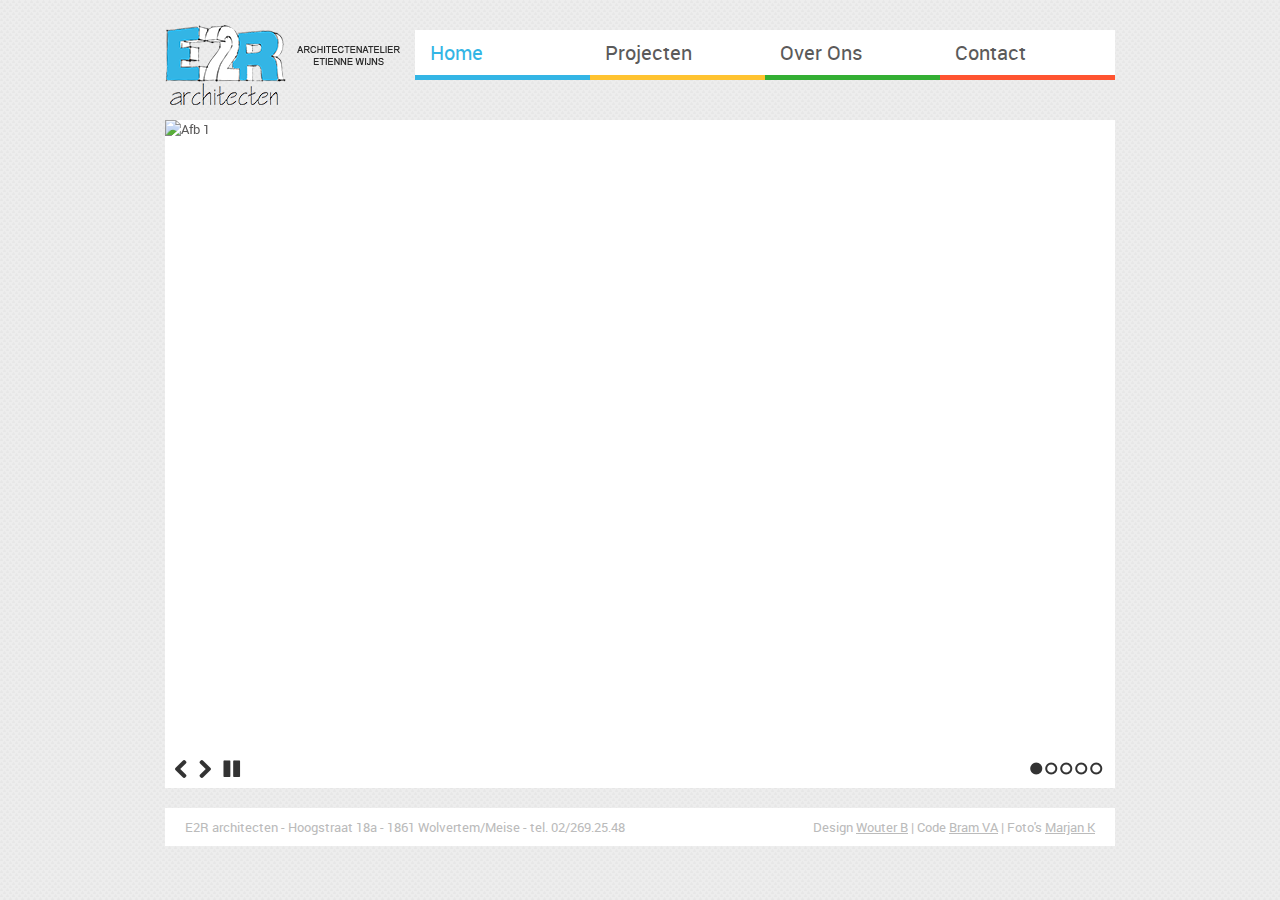
==== index.html @ 8ad53e45 "jQuery https instead of protocol relative" ====
<!doctype html>
<html lang="en">
<head>
	<meta charset="UTF-8">
	<meta name="viewport" content="width=device-width, initial-scale=1.0, maximum-scale=1.0, user-scalable=0" />
	<meta name="description" content="Welkom bij E2R architecten. Deze website is tot stand gekomen uit de samenwerking tussen Architectenatelier Etienne Wijns en E2R-architecten bvba">
	<title>E2R-architecten</title>
	<link rel="stylesheet" type="text/css" href="data/style-main.css" />
	<link rel="shortcut icon" href="data/img-icon.ico" />
	<!--[if lt IE 9]><script src="data/js-html5shiv.js"></script><![endif]-->
</head>
<body>
	<header class="cf">
		<h1><a href="index.html">E2R-architecten</a></h1>
		<nav>
		<ul>
			<li class="ho hoa"><a href="index.html">Home</a></li>
			<li class="pr">
				<a href="projecten.php">Projecten</a>
		        <ul>
		            <li><a href="projecten.php#een">Eengezinswoningen</a></li>
		            <li><a href="projecten.php#meer">Meergezinswoningen</a></li>
		            <li><a href="projecten.php#nietres">Niet-residentiële gebouwen</a></li>
		        </ul>
			</li>
			<li class="ov"><a href="overons.html">Over Ons</a></li>
			<li class="co"><a href="contact.php">Contact</a></li>
		</ul>
		</nav>
	</header>

	<div class="container">
		<div id="slides">
			<img src="images/home/1.jpg" width="950" height="630" alt="Afb 1" />
			<img src="images/home/2.jpg" width="950" height="630" alt="Afb 2" />
			<img src="images/home/3.jpg" width="950" height="630" alt="Afb 3" />
			<img src="images/home/4.jpg" width="950" height="630" alt="Afb 4" />
			<img src="images/home/5.jpg" width="950" height="630" alt="Afb 5" />
		</div>
	</div>

	<footer class="cf">
		<p class="al">E2R architecten - Hoogstraat 18a - 1861 Wolvertem/Meise - tel. 02/269.25.48</p>
		<p class="ar">Design <a href="mailto:buggenhout.wouter@gmail.com">Wouter B</a> | Code <a href="https://bramvanaken.be">Bram VA</a> | Foto's <a href="mailto:marjan.k.photography@gmail.com">Marjan K</a></p>
	</footer>
	
	<script src="https://ajax.googleapis.com/ajax/libs/jquery/2.1.3/jquery.min.js"></script>
	<script src="data/js-slides.js"></script><script>$(function(){$("#slides").slidesjs({ width: 950, height: 630});});</script>
</body>
</html>
---- data/style-main.css ----
*{margin:0;padding:0}
img{border:0}
.cf:after{content:"";display:block;clear:both}
.cf2:after{display:inline-block}
a:link,a:visited,ul a:link,ul a:visited{color:#5b5a5a}
a:hover,a:active{color:#33b5e5}
@font-face{font-family:'R';src:url('font-R.eot');src:url('font-R.eot?#iefix') format('embedded-opentype'),url('font-R.woff') format('woff'),url('R.ttf') format('truetype');font-weight:normal;font-style:normal}
header{height:120px}
body{position:relative;width:950px;margin:0 auto;background:url(img-bg.gif);font:13px 'R';color:#5b5a5a}
h1 a{position:relative;margin-top:25px;display:block;width:235px;height:80px;text-indent:100%;white-space:nowrap;overflow:hidden;background:url(img-logo.png) no-repeat;float:left}
h2{font-size:17px}
h3{font-size:15px}
div.proj-tekst h3{margin:10px 0;font-size:16px}
article,ul,section{background:#fff;margin-bottom:20px}
section{background:#fff;margin:0 auto;width:910px;padding:20px;margin-bottom:20px}
section.l{float:left;width:425px}
section.r{float:right;width:425px}
section.ls{float:left;width:262px}
section.ls:not(:last-child){margin-right:20px;width:264px}
div.top{position:fixed;bottom:20px;right:20px}
input.button{font-size:16px;width:100px;padding:5px 20px;background:#33b5e5;color:#fff;border:0}
a.bigbutton{display:inline-block;text-decoration:none;text-align:center;font-size:16px;padding:5px 20px;margin:10px 0;background:#33b5e5;color:#fff}
div.adres{width:170px;font-weight:bold}
ol{list-style-type:disc;list-style-position:inside}
ol li:not(:last-child){margin-bottom:5px}
iframe{border:0}
#upload_area{margin:20px 0 0 0}
.fixedheight{min-height:472px}
.column:not(:last-child){padding-bottom:15px}
.textmargin{margin-bottom:25px}
.error{color:#ed1c24}
.al{float:left}
.ar{float:right}
dt,dd{float:left;line-height:16px;margin-bottom:8px}
dl{width:600px}
dt{width:130px}
dd{width:470px}
dl.texteditor{width:900px}
dl.texteditor dd{width:770px}
h4{position:absolute;top:255px;left:0;width:100%}
h4 span{color:white;background:#000;background:rgba(0,0,0,0.8);padding:5px 10px}
h4 span a:link,h4 span a:visited,h4 span a:hover,h4 span a:active{color:white;background:#000;background:rgba(0,0,0,0.8);padding:5px 10px}
h4 span img{display:block}
.proj{width:950px}
.proj-tekst{margin-bottom:20px;width:720px;background:#fff;padding:20px 115px}
.projdetail{margin-bottom:20px}
.image{position:relative;width:465px;padding-bottom:20px}
.image:nth-child(odd){float:left}
.image:nth-child(even){float:right}
.oneimage{position:relative;padding-bottom:20px;width:950px}
.imagebuttons{padding-bottom:0;margin-bottom:20px;background-color:white}
.butedit{width:24px;height:24px;background:url(img-buttons.png) 0 0}
.butremove{width:24px;height:24px;background:url(img-buttons.png) 0 -24px}
.buttons{float:left;margin:7px}
p.thumbnailtext{margin:10px 0 0 60px}
nav{height:45px;width:700px;background:#fff;float:right;margin-top:30px}
nav ul ul{display:none}
nav ul li:hover>ul{display:block}
nav ul{background:#fff;list-style:none;position:relative;display:inline-table}
nav ul:after{content:"";clear:both;display:block}
nav ul li{float:left}
nav ul li:hover a{color:#fff}
nav ul li a{display:block;color:#757575;text-decoration:none;width:160px;padding-left:15px;font-size:20px;line-height:45px}
nav ul ul{background:#5f6975;border-radius:0;padding:0;position:absolute;top:100%;z-index:10}
nav ul ul li{float:none;border-top:1px solid #6b727c;border-bottom:1px solid #575f6a;position:relative}
nav ul ul li a{width:185px;padding-left:15px;font-size:14px;line-height:45px}
nav ul ul li a:hover{background:#4b545f}
nav ul ul ul{position:absolute;left:100%;top:0}
li.ho,li.pr,li.ov,li.co{border-bottom-width:5px;border-bottom-style:solid}
li.ho{border-bottom-color:#33b5e5}
li.pr{border-bottom-color:#ffc330}
li.ov{border-bottom-color:#33af33}
li.co{border-bottom-color:#ff5430}
li.ho:hover a,li.hoa a{color:#33b5e5}
li.pr:hover a,li.pra a{color:#ffc330}
li.ov:hover a,li.ova a{color:#33af33}
li.co:hover a,li.coa a{color:#ff5430}
footer{background:#fff;color:#bbb;width:910px;padding:10px 20px;margin-bottom:20px}
footer a:link,footer a:visited{color:#bbb}
footer a:hover,footer a:active{color:#33b5e5}
table{border-collapse:collapse;border:1px solid #292929}
table th{background:#292929;color:#fff;padding:8px}
table tr:hover{background:#f2f5f6;border:1px solid #292929}
table td{padding:8px;border:1px solid #292929}
table td.input{padding:0}
img{display:block}
::-webkit-scrollbar{width:10px;height:0}
::-webkit-scrollbar-track{background:#fff}
::-webkit-scrollbar-thumb{background:#33b5e5}
::selection{background:transparent;color:#33b5e5}
#slides{display:none;width:950px}
#slides .slidesjs-navigation{margin:10px 2px 5px 10px}
a.slidesjs-next,a.slidesjs-previous,a.slidesjs-play,a.slidesjs-stop{background-image:url(img-btns-next-prev.png);background-repeat:no-repeat;display:block;width:12px;height:18px;overflow:hidden;text-indent:100%;float:left;margin-right:5px}
a.slidesjs-next{margin-right:10px;background-position:-12px 0}
a:hover.slidesjs-next{background-position:-12px -18px}
a.slidesjs-previous{background-position:0 0}
a:hover.slidesjs-previous{background-position:0 -18px}
a.slidesjs-play{width:15px;background-position:-25px 0}
a:hover.slidesjs-play{background-position:-25px -18px}
a.slidesjs-stop{width:18px;background-position:-41px 0}
a:hover.slidesjs-stop{background-position:-41px -18px}
.slidesjs-pagination{margin:12px 11px 0;float:right;list-style:none}
.slidesjs-pagination li{float:left;margin:0 1px}
.slidesjs-pagination li a{display:block;width:13px;height:0;padding-top:13px;background-image:url(img-pagination.png);background-position:0 0;float:left;overflow:hidden}
.slidesjs-pagination li a.active,.slidesjs-pagination li a:hover.active{background-position:0 -13px}
.slidesjs-pagination li a:hover{background-position:0 -26px}
#slides a:link,#slides a:visited{color:#333}
#slides a:hover,#slides a:active{color:#9e2020}
.navbar{overflow:hidden}
#slides{display:none;z-index:0}
.container{position:relative;margin-bottom:20px;z-index:0;background:#fff;padding-bottom:5px}
@media (max-device-width:600px),(max-width:900px){
body{width:94%}
header{height:170px}
h1 a{width:100%;float:none}
nav{width:100%;float:none;margin-top:20px}
nav ul li{float:left;width:25%}
nav ul li a{width:195px}
div.top{display:none}
section{width:100%}
section .al{margin-bottom:20px}
section .ar{margin-bottom:-70px}
section.l{float:none;width:100%}
section.r{float:none;width:100%}
section.ls{float:none;width:100%}
section.ls:not(:last-child){margin-right:0;width:100%}
.proj{width:100%}
.image{position:relative;width:49%}
.image a img{width:100%;height:auto}
.oneimage{width:100%}
.oneimage img{width:100%;height:auto}
.proj-tekst{width:100%;padding:20px}
#slides{width:100%}
.container{width:100%}
.slidesjs-control img{width:100%;height:auto}
h4 {top:70%}
footer{width:100%}
footer p{font-size:12px}
.al{float:none}
.ar{float:none}
iframe{width:100%}
dt,dd{float:none}
dl{width:90%}
dt{width:40%}
dd{width:60%}
section,footer,.proj-tekst{-moz-box-sizing:border-box;-webkit-box-sizing:border-box;box-sizing:border-box}
}
@media(max-device-width:300px),(max-width:450px){
header{height:320px}
nav ul{display:block}
nav ul li{float:none;width:100%}
nav ul li a{width:100%}
footer p{font-size:10px}
.image{position:relative;width:100%}
.image:nth-child(odd){float:none}
.image:nth-child(even){float:none}
}
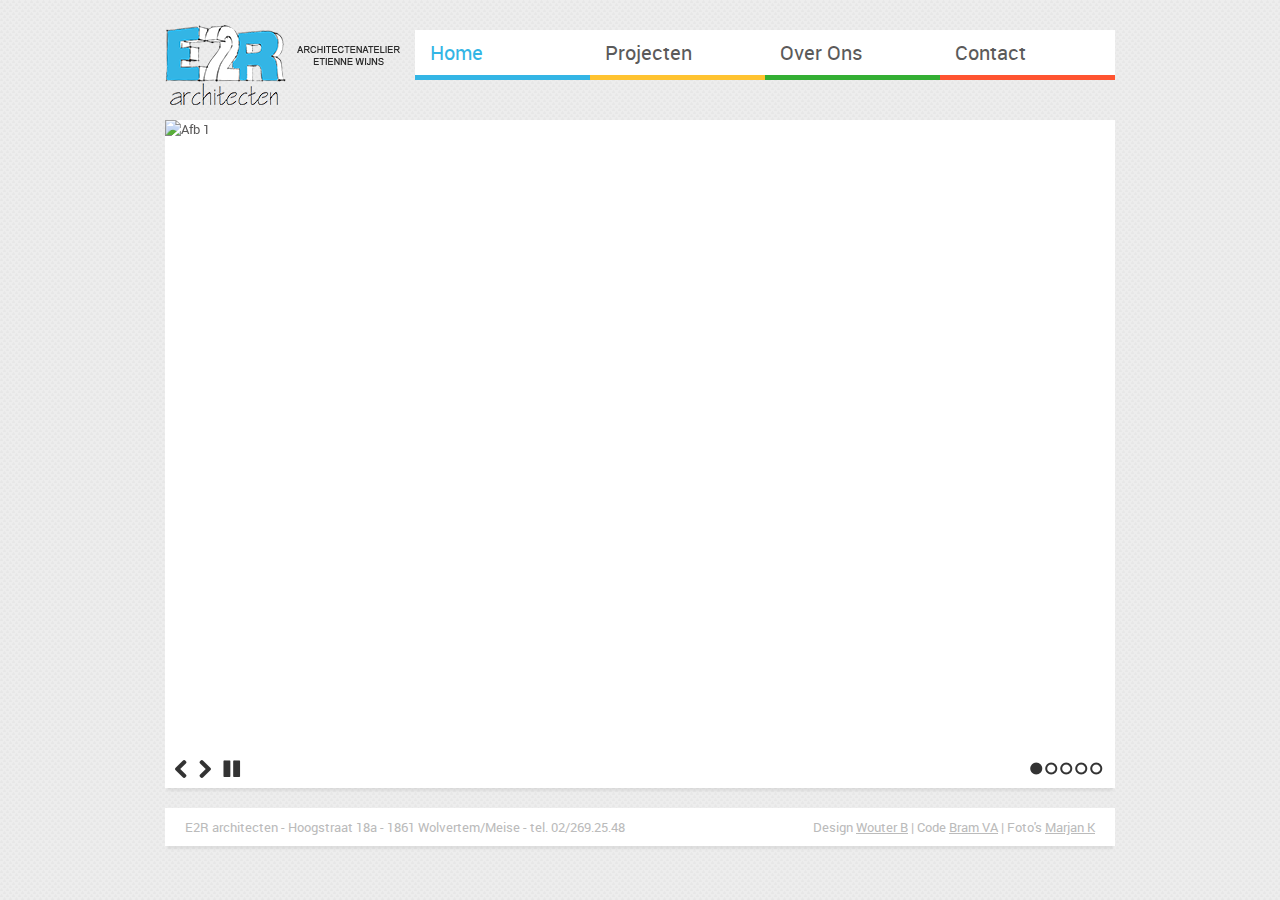
==== commit f68b2ad7: "revert to jQuery 1 for this branch" ====
--- a/index.html
+++ b/index.html
@@ -41,10 +41,10 @@
 
 	<footer class="cf">
 		<p class="al">E2R architecten - Hoogstraat 18a - 1861 Wolvertem/Meise - tel. 02/269.25.48</p>
-		<p class="ar">Design <a href="mailto:buggenhout.wouter@gmail.com">Wouter B</a> | Code <a href="https://bramvanaken.be">Bram VA</a> | Foto's <a href="mailto:marjan.k.photography@gmail.com">Marjan K</a></p>
+		<p class="ar">Design <a href="mailto:buggenhout.wouter@gmail.com">Wouter B</a> | Code <a href="https://bramvanaken.be/contact.php">Bram VA</a> | Foto's <a href="mailto:marjan.k.photography@gmail.com">Marjan K</a></p>
 	</footer>
 	
-	<script src="https://ajax.googleapis.com/ajax/libs/jquery/2.1.3/jquery.min.js"></script>
+	<script src="https://ajax.googleapis.com/ajax/libs/jquery/1.11.2/jquery.min.js"></script>
 	<script src="data/js-slides.js"></script><script>$(function(){$("#slides").slidesjs({ width: 950, height: 630});});</script>
 </body>
 </html>--- a/data/style-main.css
+++ b/data/style-main.css
@@ -12,6 +12,7 @@
 h3{font-size:15px}
 div.proj-tekst h3{margin:10px 0;font-size:16px}
 article,ul,section{background:#fff;margin-bottom:20px}
+section,footer,.container,.proj-tekst,.imagebuttons{box-shadow: 0 5px 2px -2px rgba(100,100,100,0.1)}
 section{background:#fff;margin:0 auto;width:910px;padding:20px;margin-bottom:20px}
 section.l{float:left;width:425px}
 section.r{float:right;width:425px}
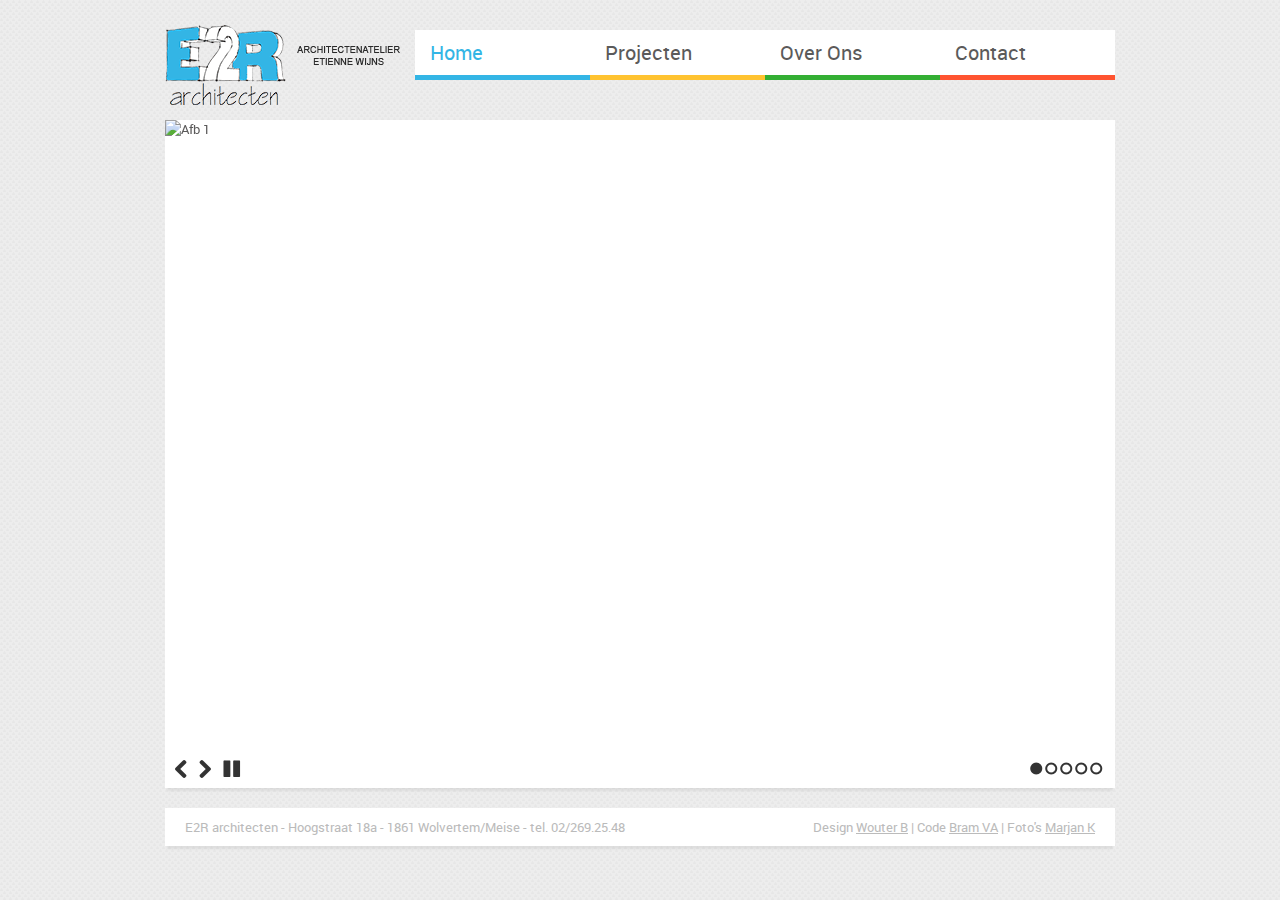
==== commit 920e4d81: "updated jQuery and TinyMCE" ====
--- a/index.html
+++ b/index.html
@@ -44,7 +44,7 @@
 		<p class="ar">Design <a href="mailto:buggenhout.wouter@gmail.com">Wouter B</a> | Code <a href="https://bramvanaken.be/contact.php">Bram VA</a> | Foto's <a href="mailto:marjan.k.photography@gmail.com">Marjan K</a></p>
 	</footer>
 	
-	<script src="https://ajax.googleapis.com/ajax/libs/jquery/1.11.2/jquery.min.js"></script>
+	<script src="https://ajax.googleapis.com/ajax/libs/jquery/1.11.3/jquery.min.js"></script>
 	<script src="data/js-slides.js"></script><script>$(function(){$("#slides").slidesjs({ width: 950, height: 630});});</script>
 </body>
 </html>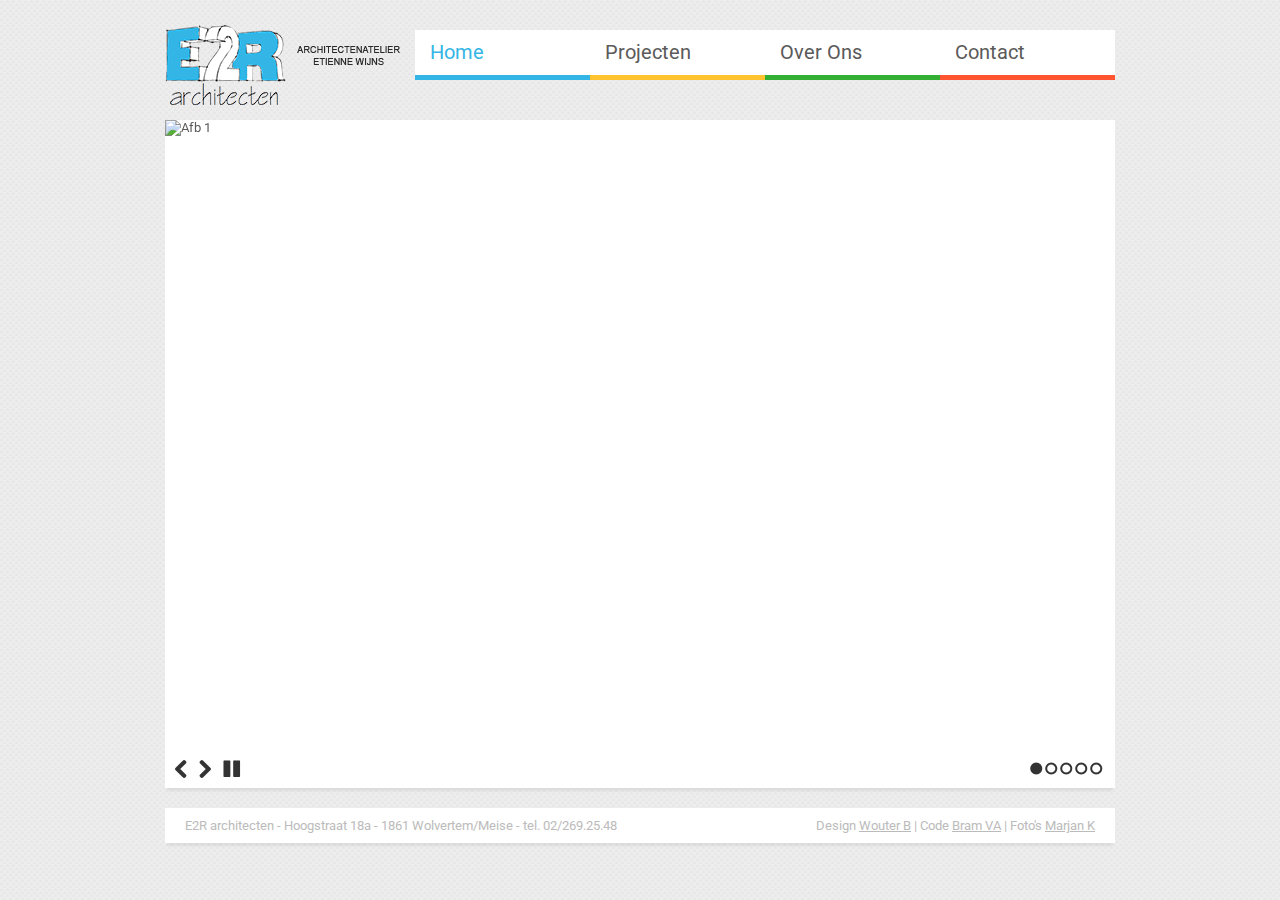
==== commit 50869c5c: "change to google fonts and small fixes" ====
--- a/index.html
+++ b/index.html
@@ -6,6 +6,7 @@
 	<meta name="description" content="Welkom bij E2R architecten. Deze website is tot stand gekomen uit de samenwerking tussen Architectenatelier Etienne Wijns en E2R-architecten bvba">
 	<title>E2R-architecten</title>
 	<link rel="stylesheet" type="text/css" href="data/style-main.css" />
+	<link rel="stylesheet" type="text/css" href="https://fonts.googleapis.com/css?family=Roboto" />
 	<link rel="shortcut icon" href="data/img-icon.ico" />
 	<!--[if lt IE 9]><script src="data/js-html5shiv.js"></script><![endif]-->
 </head>
@@ -41,7 +42,7 @@
 
 	<footer class="cf">
 		<p class="al">E2R architecten - Hoogstraat 18a - 1861 Wolvertem/Meise - tel. 02/269.25.48</p>
-		<p class="ar">Design <a href="mailto:buggenhout.wouter@gmail.com">Wouter B</a> | Code <a href="https://bramvanaken.be/contact.php">Bram VA</a> | Foto's <a href="mailto:marjan.k.photography@gmail.com">Marjan K</a></p>
+		<p class="ar">Design <a href="mailto:buggenhout.wouter@gmail.com">Wouter B</a> | Code <a href="https://bramvanaken.be/#contact">Bram VA</a> | Foto's <a href="mailto:marjan.k.photography@gmail.com">Marjan K</a></p>
 	</footer>
 	
 	<script src="https://ajax.googleapis.com/ajax/libs/jquery/1.11.3/jquery.min.js"></script>
--- a/data/style-main.css
+++ b/data/style-main.css
@@ -4,9 +4,8 @@
 .cf2:after{display:inline-block}
 a:link,a:visited,ul a:link,ul a:visited{color:#5b5a5a}
 a:hover,a:active{color:#33b5e5}
-@font-face{font-family:'R';src:url('font-R.eot');src:url('font-R.eot?#iefix') format('embedded-opentype'),url('font-R.woff') format('woff'),url('R.ttf') format('truetype');font-weight:normal;font-style:normal}
 header{height:120px}
-body{position:relative;width:950px;margin:0 auto;background:url(img-bg.gif);font:13px 'R';color:#5b5a5a}
+body{position:relative;width:950px;margin:0 auto;background:url(img-bg.gif);font-size:13px;font-family:'Roboto',sans-serif;color:#5b5a5a}
 h1 a{position:relative;margin-top:25px;display:block;width:235px;height:80px;text-indent:100%;white-space:nowrap;overflow:hidden;background:url(img-logo.png) no-repeat;float:left}
 h2{font-size:17px}
 h3{font-size:15px}
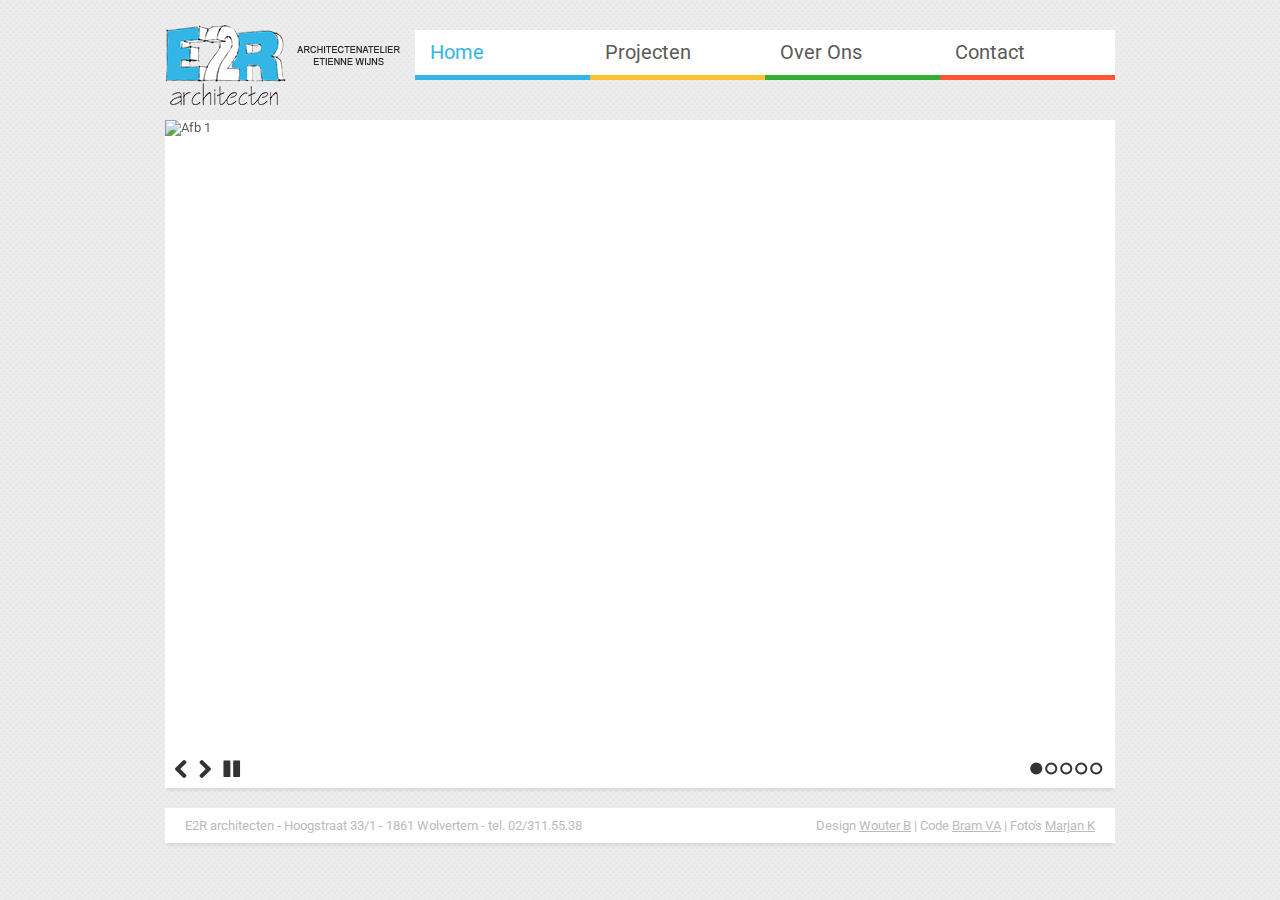
==== commit 4db05e81: "Address change and jQuery update" ====
--- a/index.html
+++ b/index.html
@@ -41,11 +41,11 @@
 	</div>
 
 	<footer class="cf">
-		<p class="al">E2R architecten - Hoogstraat 18a - 1861 Wolvertem/Meise - tel. 02/269.25.48</p>
+		<p class="al">E2R architecten - Hoogstraat 33/1 - 1861 Wolvertem - tel. 02/311.55.38</p>
 		<p class="ar">Design <a href="mailto:buggenhout.wouter@gmail.com">Wouter B</a> | Code <a href="https://bramvanaken.be/#contact">Bram VA</a> | Foto's <a href="mailto:marjan.k.photography@gmail.com">Marjan K</a></p>
 	</footer>
 	
-	<script src="https://ajax.googleapis.com/ajax/libs/jquery/1.11.3/jquery.min.js"></script>
+	<script src="https://ajax.googleapis.com/ajax/libs/jquery/1.12.4/jquery.min.js"></script>
 	<script src="data/js-slides.js"></script><script>$(function(){$("#slides").slidesjs({ width: 950, height: 630});});</script>
 </body>
 </html>--- a/data/style-main.css
+++ b/data/style-main.css
@@ -25,7 +25,7 @@
 ol li:not(:last-child){margin-bottom:5px}
 iframe{border:0}
 #upload_area{margin:20px 0 0 0}
-.fixedheight{min-height:472px}
+.fixedheight{min-height:450px}
 .column:not(:last-child){padding-bottom:15px}
 .textmargin{margin-bottom:25px}
 .error{color:#ed1c24}
